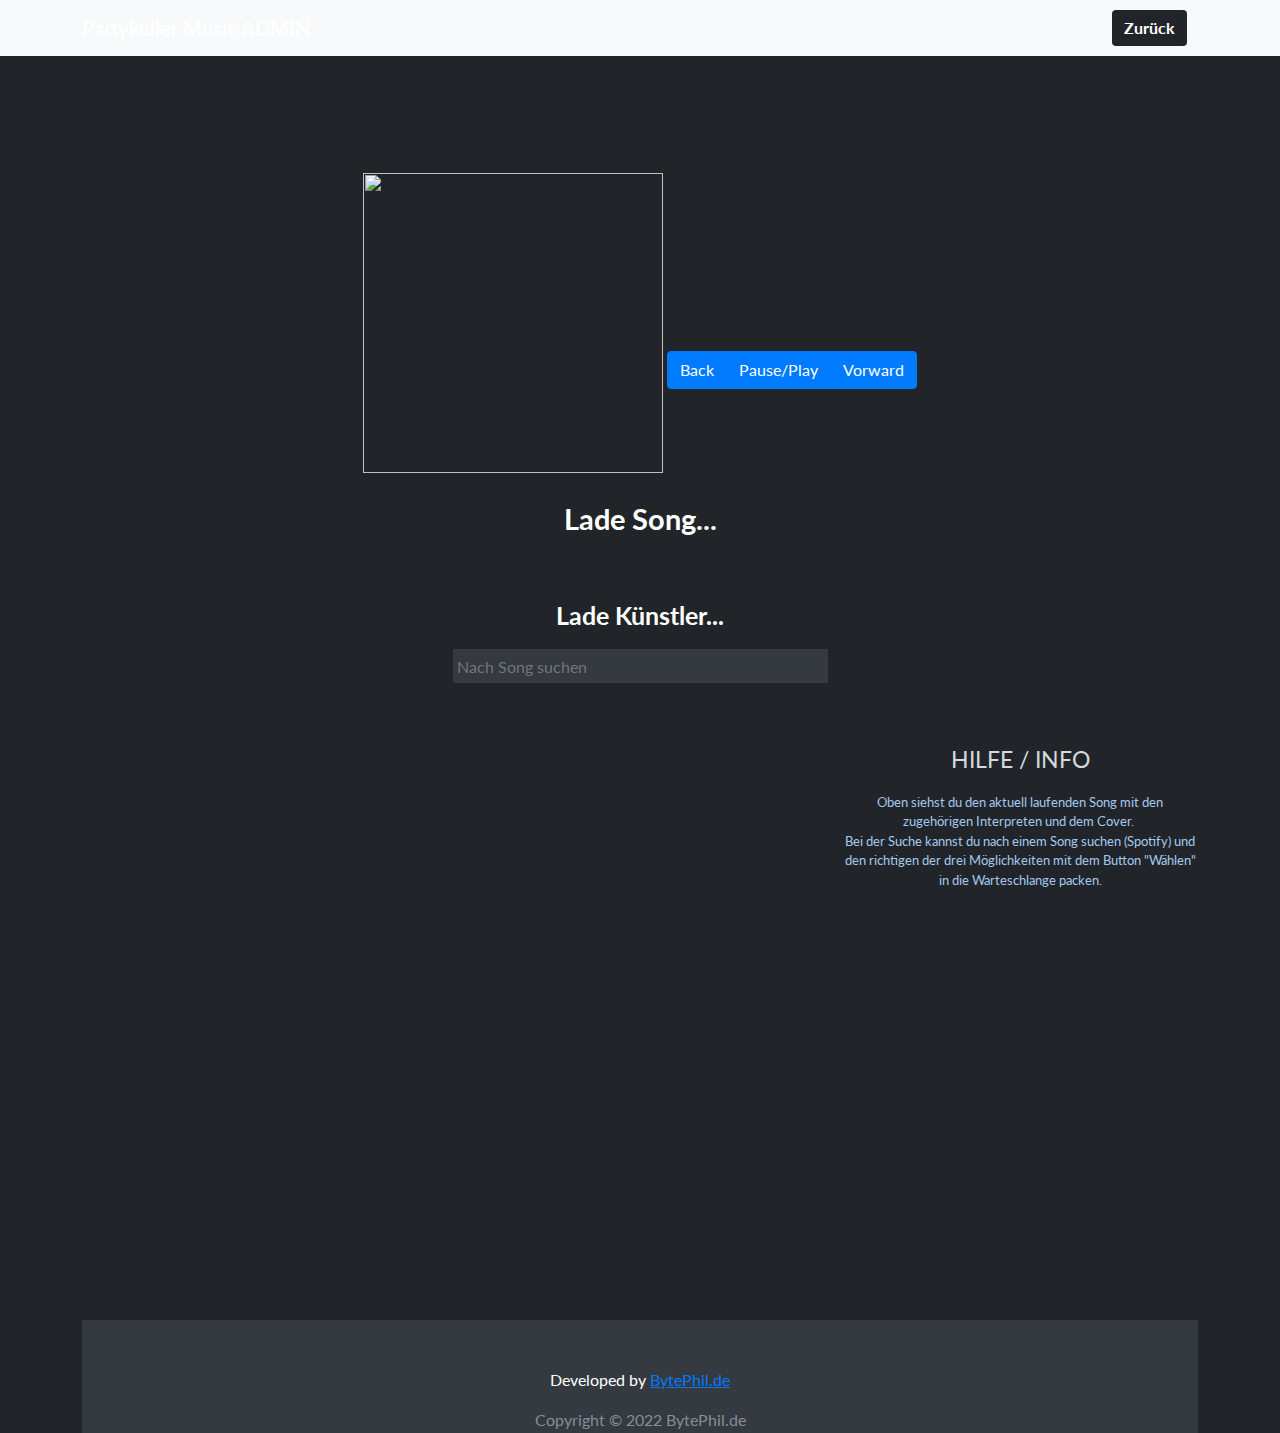
==== src/main/resources/WebPages/admin.html @ 1c629c85 "Admin site" ====
<!DOCTYPE html>
<html>

<head>
    <meta charset="utf-8">
    <meta name="viewport" content="width=device-width, initial-scale=1.0, shrink-to-fit=no">
    <title>Home - Brand</title>
    <link rel="stylesheet" href="assets/bootstrap/css/bootstrap.min.css">
    <link rel="stylesheet" href="https://fonts.googleapis.com/css?family=Lato:300,400,700,300italic,400italic,700italic&amp;display=swap">
    <link rel="stylesheet" href="assets/css/Articles-Badges-images.css">
    <link rel="stylesheet" href="assets/css/Footer-Dark-icons.css">
    <link rel="stylesheet" href="assets/css/untitled.css">
</head>

<body class="text-center" style="background: var(--bs-body-color);margin-bottom: -1081px;">
<nav class="navbar navbar-light navbar-expand bg-light navigation-clean" style="margin-top: 0px;">
    <div class="container"><a class="navbar-brand" href="#"><strong><span style="color: rgb(255, 255, 255);">Partykeller Music ADMIN</span></strong></a><button data-bs-toggle="collapse" class="navbar-toggler" data-bs-target="#navcol-1"></button>
        <div class="collapse navbar-collapse" id="navcol-1" style="color: var(--bs-indigo);"><a class="btn btn-primary ms-auto" role="button" href="/" style="background: var(--bs-body-color);border-style: none;"><strong>Zurück</strong></a></div>
        <header style="margin-left: 11px;color: var(--bs-indigo);background: var(--bs-indigo);"></header>
    </div>
</nav>
<header class="text-center text-white masthead" style="background: var(--bs-body-color);padding-bottom: 0px;margin-top: 0px;margin-bottom: 0px;height: 593px;">
    <picture style="width: 275px;height: 275;"><img id="song-cover" style="width: 300px;height: 300px;margin-bottom: 19px;padding-top: 0px;margin-top: -75px;"></picture>
    <div class="btn-group" role="group"><button class="btn btn-primary" id="back-button" type="button">Back</button><button class="btn btn-primary" id="play-button" type="button">Pause/Play</button><button class="btn btn-primary" id="vorward-button" type="button">Vorward</button></div>
    <div class="container">
        <div class="row">
            <div class="col-xl-9 mx-auto position-relative" style="margin-bottom: 4px;">
                <h1 id="song-name" class="mb-5" style="padding: 10px;padding-bottom: 0px;margin-bottom: 94px;height: 60px;font-size: 29px;">Lade Song...</h1>
                <h1 id="song-artists" class="mb-5" style="padding-bottom: 0px;margin-bottom: 94px;height: 40px;font-size: 25px;">Lade Künstler...</h1>
            </div>
        </div>
    </div>
</header>
<div class="overlay" style="background: rgba(18,18,18,255);"></div><input class="border-0" type="search" id="searchbar" style="background: rgb(52, 58, 64);text-align: left;width: 375px;padding: 0;margin: 0;height: 34px;padding-right: 0px;margin-left: 0px;color: var(--bs-light);border: 1px solid var(--bs-body-color);border-radius: 1px;margin-bottom: 11px;" placeholder=" Nach Song suchen">
<div class="overlay" style="background: rgba(18,18,18,255);"></div>
<div class="container py-4 py-xl-5" style="height: 579.013px;">
    <div class="row gy-4 row-cols-1 row-cols-md-2 row-cols-xl-3" style="height: 602.016px;">
        <div class="col" style="height: 257.328px;">
            <div class="p-4" style="height: 90px;">
                <div class="d-flex"><img class="rounded-circle flex-shrink-0 me-3 fit-cover" id="search-1-cover" width="50" height="50" src="https://cdn.bootstrapstudio.io/placeholders/1400x800.png">
                    <div>
                        <p class="fw-bold mb-0" id="search-1-name" style="color: var(--bs-blue);text-align: left;width: 175px;font-size: 15px;">Song-Name</p>
                        <p class="text-muted mb-0" id="search-1-artists" style="text-align: left;font-size: 14px;width: 175px;">Song-Artists</p>
                    </div><button class="btn btn-primary" id="search-1-button" type="button" style="text-align: left;height: 42px;">Wählen</button>
                </div>
            </div>
            <div class="p-4" style="height: 90px;">
                <div class="d-flex"><img class="rounded-circle flex-shrink-0 me-3 fit-cover" id="search-2-cover" width="50" height="50" src="https://cdn.bootstrapstudio.io/placeholders/1400x800.png">
                    <div>
                        <p class="fw-bold mb-0" id="search-2-name" style="color: var(--bs-blue);text-align: left;width: 175px;font-size: 15px;">Song-Name</p>
                        <p class="text-muted mb-0" id="search-2-artists" style="text-align: left;font-size: 14px;width: 175px;">Song-Artists</p>
                    </div><button class="btn btn-primary" id="search-2-button" type="button" style="text-align: left;height: 42px;">Wählen</button>
                </div>
            </div>
            <div class="p-4" style="height: 93px;">
                <div class="d-flex"><img class="rounded-circle flex-shrink-0 me-3 fit-cover" id="search-3-cover" width="50" height="50" src="https://cdn.bootstrapstudio.io/placeholders/1400x800.png">
                    <div>
                        <p class="fw-bold mb-0" id="search-3-name" style="color: var(--bs-blue);text-align: left;width: 175px;font-size: 15px;">Song-Name</p>
                        <p class="text-muted mb-0" id="search-3-artists" style="text-align: left;font-size: 14px;width: 175px;">Song-Artists</p>
                    </div><button class="btn btn-primary" id="search-3-button" type="button" style="text-align: left;height: 42px;">Wählen</button>
                </div>
            </div>
        </div>
        <div class="col">
            <p id="song-added" style="color: var(--bs-orange);font-size: 25px;height: 16.5px;font-weight: bold;"></p>
        </div>
        <div class="col" style="height: 197.837px;">
            <p style="color: rgb(212,218,223);font-size: 23px;">HILFE / INFO<br></p>
            <p style="color: #a4c7ed;font-size: 13px;">Oben siehst du den aktuell laufenden Song mit den zugehörigen Interpreten und dem Cover.&nbsp;<br>Bei der Suche kannst du nach einem Song suchen (Spotify) und den richtigen der drei Möglichkeiten mit dem Button "Wählen" in die Warteschlange packen.<br><br></p>
        </div>
    </div>
    <footer class="text-center bg-dark" style="color: #343a40;background: var(--bs-pink);">
        <div class="container text-white py-4 py-lg-5" style="background: #343a40;height: 113px;">
            <p>Developed by&nbsp;<a href="https://bytephil.de" style="text-align: left;">BytePhil.de</a></p>
            <p class="text-muted mb-0">Copyright © 2022 BytePhil.de</p>
        </div>
    </footer>
</div>
<section class="showcase"></section><script>
    window.onload = setupWebSocket;
    let ws;
    let uri1;
    let uri2;
    let uri3;

    function hideSearch() {
        document.getElementById("search-1-button").style.visibility = "hidden";
        document.getElementById("search-1-name").style.visibility = "hidden";
        document.getElementById("search-1-artists").style.visibility = "hidden";
        document.getElementById("search-1-cover").style.visibility = "hidden";

        document.getElementById("search-2-button").style.visibility = "hidden";
        document.getElementById("search-2-name").style.visibility = "hidden";
        document.getElementById("search-2-artists").style.visibility = "hidden";
        document.getElementById("search-2-cover").style.visibility = "hidden";

        document.getElementById("search-3-button").style.visibility = "hidden";
        document.getElementById("search-3-name").style.visibility = "hidden";
        document.getElementById("search-3-artists").style.visibility = "hidden";
        document.getElementById("search-3-cover").style.visibility = "hidden";
    }

    function setupWebSocket() {
        ws = new WebSocket("ws://" + location.hostname + "/main");

        setInterval(refresh, 1000);

        hideSearch();

        ws.onmessage = messageEvent => {
            let wsinput = messageEvent.data;
            if (wsinput.includes("Song-Name: ")) {
                wsinput = wsinput.replace("Song-Name: ", "");
                if (wsinput === "null") {
                    document.getElementById("song-name").innerHTML = "Kein Song läuft";
                } else {
                    document.getElementById("song-name").innerHTML = wsinput;
                }

            }
            else if (wsinput.includes("Song-Artists: ")) {
                wsinput = wsinput.replace("Song-Artists: ", "");
                document.getElementById("song-artists").innerHTML = wsinput;
            } else if (wsinput.includes("Song-Cover: ")) {
                wsinput = wsinput.replace("Song-Cover: ", "");
                document.getElementById("song-cover").src = wsinput;
                console.log("Link: " + wsinput);
            } else if (wsinput.includes("Not-playing")) {
                document.getElementById("song-name").innerHTML = "Kein Song läuft";
                document.getElementById("song-artists").innerHTML = "...";
            }
            else if (wsinput.includes("search-1-name")) {
                document.getElementById("search-1-name").style.visibility = "visible";
                document.getElementById("search-1-name").innerHTML = wsinput.replace("search-1-name: ", "");
                document.getElementById("song-added").innerHTML = " ";
            } else if (wsinput.includes("search-1-artists")) {
                document.getElementById("search-1-artists").style.visibility = "visible";
                document.getElementById("search-1-artists").innerHTML = wsinput.replace("search-1-artists: ", "");
            } else if (wsinput.includes("search-1-cover")) {
                document.getElementById("search-1-cover").style.visibility = "visible";
                document.getElementById("search-1-cover").src = wsinput.replace("search-1-cover: ", "");
            } else if (wsinput.includes("search-1-uri")) {
                document.getElementById("search-1-button").style.visibility = "visible";
                uri1 = wsinput.replace("search-1-uri: ", "");
            }
            else if (wsinput.includes("search-2-name")) {
                document.getElementById("search-2-name").style.visibility = "visible";
                document.getElementById("search-2-name").innerHTML = wsinput.replace("search-2-name: ", "");
            } else if (wsinput.includes("search-2-artists")) {
                document.getElementById("search-2-artists").style.visibility = "visible";
                document.getElementById("search-2-artists").innerHTML = wsinput.replace("search-2-artists: ", "");
            } else if (wsinput.includes("search-2-cover")) {
                document.getElementById("search-2-cover").style.visibility = "visible";
                document.getElementById("search-2-cover").src = wsinput.replace("search-2-cover: ", "");
            } else if (wsinput.includes("search-2-uri")) {
                document.getElementById("search-2-button").style.visibility = "visible";
                uri2 = wsinput.replace("search-2-uri: ", "");
            }
            else if (wsinput.includes("search-3-name")) {
                document.getElementById("search-3-name").style.visibility = "visible";
                document.getElementById("search-3-name").innerHTML = wsinput.replace("search-3-name: ", "");
            } else if (wsinput.includes("search-3-artists")) {
                document.getElementById("search-3-artists").style.visibility = "visible";
                document.getElementById("search-3-artists").innerHTML = wsinput.replace("search-3-artists: ", "");
            } else if (wsinput.includes("search-3-cover")) {
                document.getElementById("search-3-cover").style.visibility = "visible";
                document.getElementById("search-3-cover").src = wsinput.replace("search-3-cover: ", "");
            } else if (wsinput.includes("search-3-uri")) {
                document.getElementById("search-3-button").style.visibility = "visible";
                uri3 = wsinput.replace("search-3-uri: ", "");
            }

        }

    }
    // Buttons for selecting the right song
    document.getElementById('search-1-button').onclick = function() {
        ws.send("Song-Play: " + uri1);
        hideSearch();
        document.getElementById("song-added").innerHTML = "Song wurde hinzugefügt!";
    }
    document.getElementById('search-2-button').onclick = function() {
        ws.send("Song-Play: " + uri2);
        hideSearch();
        document.getElementById("song-added").innerHTML = "Song wurde hinzugefügt!";
    }
    document.getElementById('search-3-button').onclick = function() {
        ws.send("Song-Play: " + uri3);
        hideSearch();
        document.getElementById("song-added").innerHTML = "Song wurde hinzugefügt!";
    }

    // refresh function which gets timed every 1000 ms (on the top)
    function refresh() {
        ws.send("refresh");
        if (input.value != null) {
            ws.send("Search: " + input.value);
        }
    }

    // if input is entered, the value gets sent to the websocket
    const input = document.querySelector('#searchbar');

    input.addEventListener('change', updateValue);

    function updateValue() {
        ws.send("Search: " + input.value);
    }

    document.getElementById('back-button').onclick = function() {
        ws.send("BACK");
    }
    document.getElementById('play-button').onclick = function() {
        ws.send("PAUSE");
    }
    document.getElementById('vorward-button').onclick = function() {
        ws.send("VORWARD");
    }


</script>
<script src="assets/bootstrap/js/bootstrap.min.js"></script>
</body>

</html>
---- src/main/resources/WebPages/assets/css/Articles-Badges-images.css ----
.fit-cover {
  object-fit: cover;
}
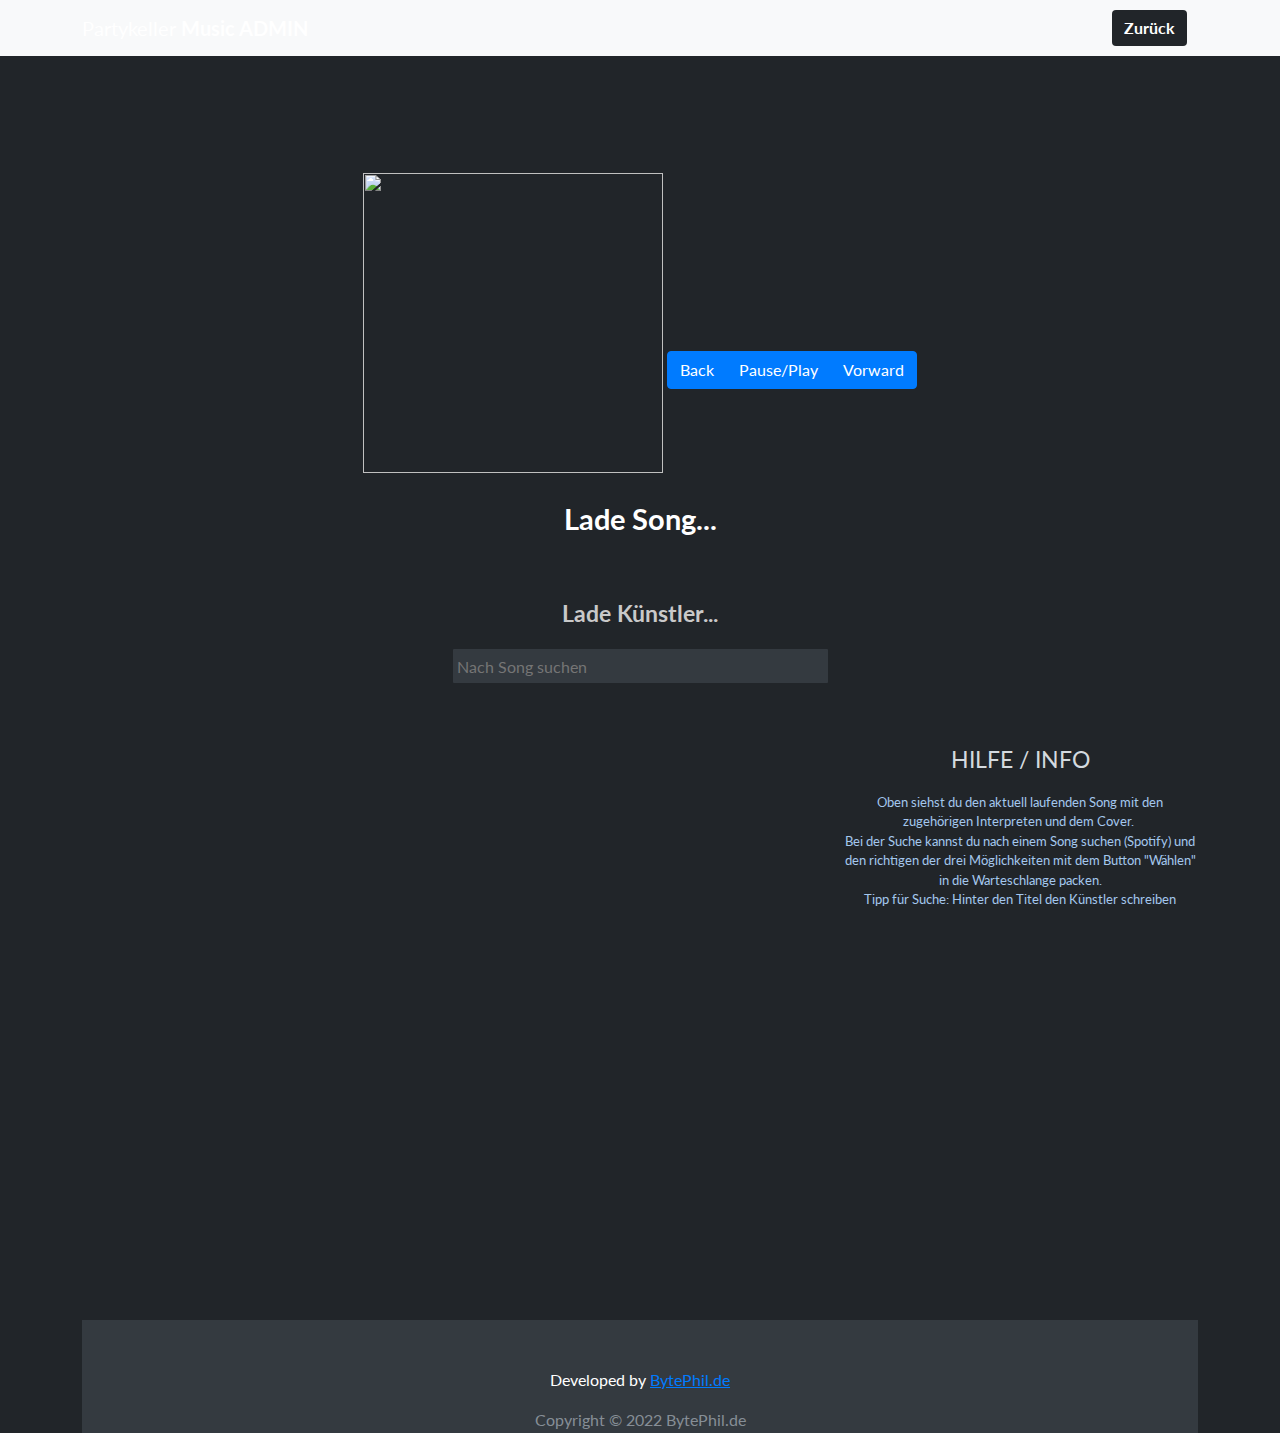
==== commit 0c1ac722: "Added IP block list" ====
--- a/src/main/resources/WebPages/admin.html
+++ b/src/main/resources/WebPages/admin.html
@@ -7,6 +7,7 @@
     <title>Home - Brand</title>
     <link rel="stylesheet" href="assets/bootstrap/css/bootstrap.min.css">
     <link rel="stylesheet" href="https://fonts.googleapis.com/css?family=Lato:300,400,700,300italic,400italic,700italic&amp;display=swap">
+    <link rel="stylesheet" href="https://fonts.googleapis.com/css?family=Abhaya+Libre&amp;display=swap">
     <link rel="stylesheet" href="assets/css/Articles-Badges-images.css">
     <link rel="stylesheet" href="assets/css/Footer-Dark-icons.css">
     <link rel="stylesheet" href="assets/css/untitled.css">
@@ -14,7 +15,7 @@
 
 <body class="text-center" style="background: var(--bs-body-color);margin-bottom: -1081px;">
 <nav class="navbar navbar-light navbar-expand bg-light navigation-clean" style="margin-top: 0px;">
-    <div class="container"><a class="navbar-brand" href="#"><strong><span style="color: rgb(255, 255, 255);">Partykeller Music ADMIN</span></strong></a><button data-bs-toggle="collapse" class="navbar-toggler" data-bs-target="#navcol-1"></button>
+    <div class="container"><a class="navbar-brand" href="#"><span style="color: rgb(255, 255, 255);">Partykeller </span><strong><span style="color: rgb(255, 255, 255);">Music ADMIN</span></strong></a><button data-bs-toggle="collapse" class="navbar-toggler" data-bs-target="#navcol-1"></button>
         <div class="collapse navbar-collapse" id="navcol-1" style="color: var(--bs-indigo);"><a class="btn btn-primary ms-auto" role="button" href="/" style="background: var(--bs-body-color);border-style: none;"><strong>Zurück</strong></a></div>
         <header style="margin-left: 11px;color: var(--bs-indigo);background: var(--bs-indigo);"></header>
     </div>
@@ -26,7 +27,7 @@
         <div class="row">
             <div class="col-xl-9 mx-auto position-relative" style="margin-bottom: 4px;">
                 <h1 id="song-name" class="mb-5" style="padding: 10px;padding-bottom: 0px;margin-bottom: 94px;height: 60px;font-size: 29px;">Lade Song...</h1>
-                <h1 id="song-artists" class="mb-5" style="padding-bottom: 0px;margin-bottom: 94px;height: 40px;font-size: 25px;">Lade Künstler...</h1>
+                <h1 id="song-artists" class="mb-5" style="padding-bottom: 0px;margin-bottom: 94px;height: 40px;font-size: 23px;color: rgb(201,201,201);">Lade Künstler...</h1>
             </div>
         </div>
     </div>
@@ -66,7 +67,7 @@
         </div>
         <div class="col" style="height: 197.837px;">
             <p style="color: rgb(212,218,223);font-size: 23px;">HILFE / INFO<br></p>
-            <p style="color: #a4c7ed;font-size: 13px;">Oben siehst du den aktuell laufenden Song mit den zugehörigen Interpreten und dem Cover.&nbsp;<br>Bei der Suche kannst du nach einem Song suchen (Spotify) und den richtigen der drei Möglichkeiten mit dem Button "Wählen" in die Warteschlange packen.<br><br></p>
+            <p style="color: #a4c7ed;font-size: 13px;">Oben siehst du den aktuell laufenden Song mit den zugehörigen Interpreten und dem Cover.&nbsp;<br>Bei der Suche kannst du nach einem Song suchen (Spotify) und den richtigen der drei Möglichkeiten mit dem Button "Wählen" in die Warteschlange packen.<br>Tipp für Suche: Hinter den Titel den Künstler schreiben<br><br></p>
         </div>
     </div>
     <footer class="text-center bg-dark" style="color: #343a40;background: var(--bs-pink);">
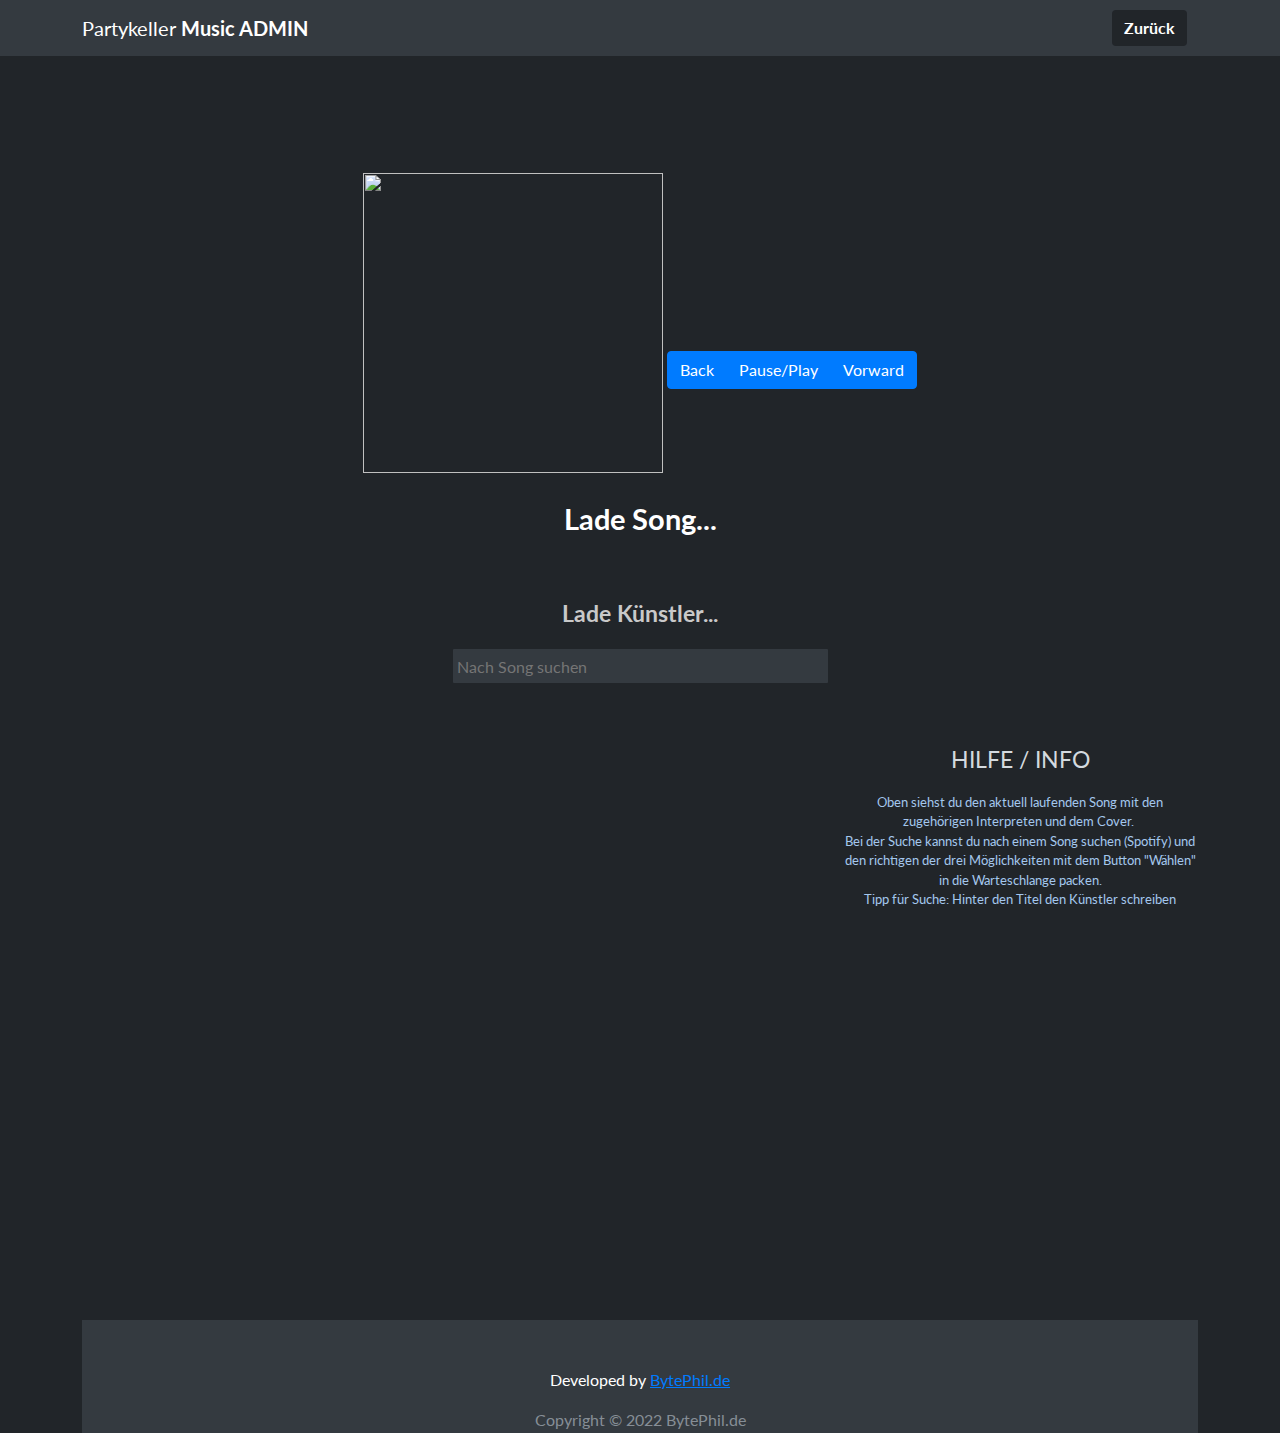
==== commit 0d05d1ba: "Bug Fixes" ====
--- a/src/main/resources/WebPages/admin.html
+++ b/src/main/resources/WebPages/admin.html
@@ -4,7 +4,7 @@
 <head>
     <meta charset="utf-8">
     <meta name="viewport" content="width=device-width, initial-scale=1.0, shrink-to-fit=no">
-    <title>Home - Brand</title>
+    <title>Partykeller Music</title>
     <link rel="stylesheet" href="assets/bootstrap/css/bootstrap.min.css">
     <link rel="stylesheet" href="https://fonts.googleapis.com/css?family=Lato:300,400,700,300italic,400italic,700italic&amp;display=swap">
     <link rel="stylesheet" href="https://fonts.googleapis.com/css?family=Abhaya+Libre&amp;display=swap">
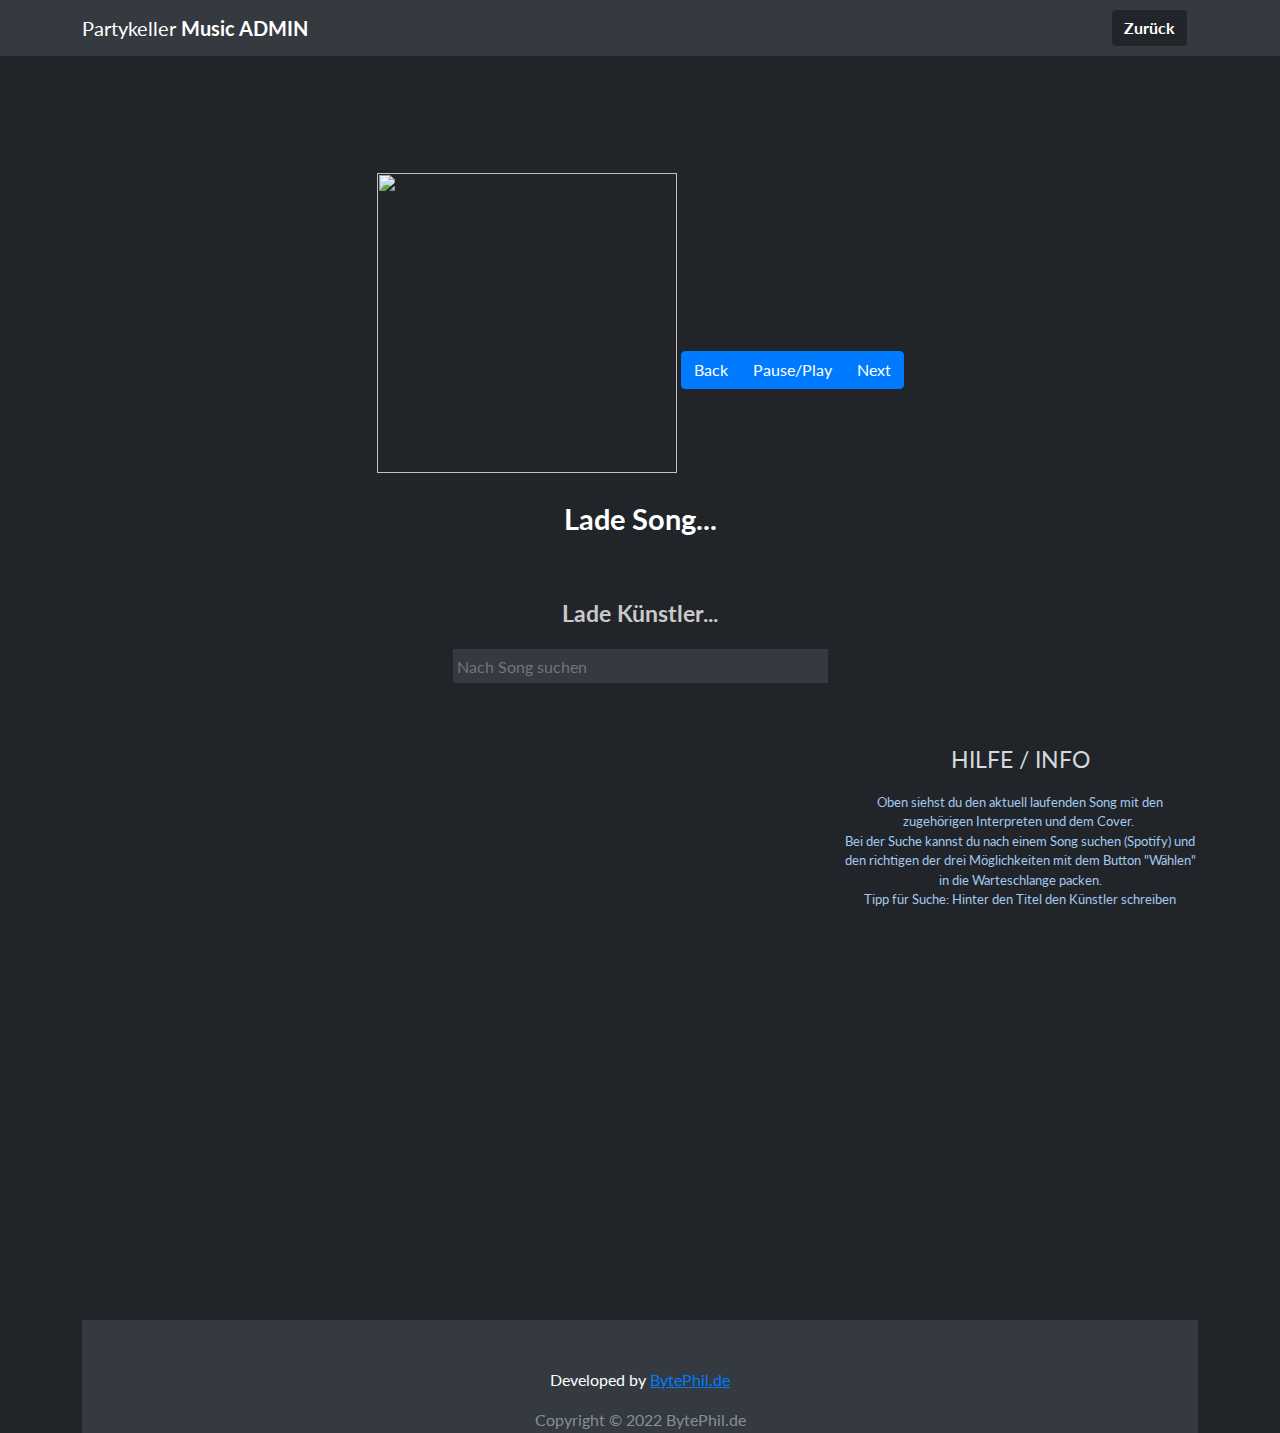
==== commit 0b26f3b2: "Fixed admin page next and back buttons" ====
--- a/src/main/resources/WebPages/admin.html
+++ b/src/main/resources/WebPages/admin.html
@@ -22,7 +22,7 @@
 </nav>
 <header class="text-center text-white masthead" style="background: var(--bs-body-color);padding-bottom: 0px;margin-top: 0px;margin-bottom: 0px;height: 593px;">
     <picture style="width: 275px;height: 275;"><img id="song-cover" style="width: 300px;height: 300px;margin-bottom: 19px;padding-top: 0px;margin-top: -75px;"></picture>
-    <div class="btn-group" role="group"><button class="btn btn-primary" id="back-button" type="button">Back</button><button class="btn btn-primary" id="play-button" type="button">Pause/Play</button><button class="btn btn-primary" id="vorward-button" type="button">Vorward</button></div>
+    <div class="btn-group" role="group"><button class="btn btn-primary" id="back-button" type="button">Back</button><button class="btn btn-primary" id="play-button" type="button">Pause/Play</button><button class="btn btn-primary" id="vorward-button" type="button">Next</button></div>
     <div class="container">
         <div class="row">
             <div class="col-xl-9 mx-auto position-relative" style="margin-bottom: 4px;">
@@ -77,149 +77,8 @@
         </div>
     </footer>
 </div>
-<section class="showcase"></section><script>
-    window.onload = setupWebSocket;
-    let ws;
-    let uri1;
-    let uri2;
-    let uri3;
-
-    function hideSearch() {
-        document.getElementById("search-1-button").style.visibility = "hidden";
-        document.getElementById("search-1-name").style.visibility = "hidden";
-        document.getElementById("search-1-artists").style.visibility = "hidden";
-        document.getElementById("search-1-cover").style.visibility = "hidden";
-
-        document.getElementById("search-2-button").style.visibility = "hidden";
-        document.getElementById("search-2-name").style.visibility = "hidden";
-        document.getElementById("search-2-artists").style.visibility = "hidden";
-        document.getElementById("search-2-cover").style.visibility = "hidden";
-
-        document.getElementById("search-3-button").style.visibility = "hidden";
-        document.getElementById("search-3-name").style.visibility = "hidden";
-        document.getElementById("search-3-artists").style.visibility = "hidden";
-        document.getElementById("search-3-cover").style.visibility = "hidden";
-    }
-
-    function setupWebSocket() {
-        ws = new WebSocket("ws://" + location.hostname + "/main");
-
-        setInterval(refresh, 1000);
-
-        hideSearch();
-
-        ws.onmessage = messageEvent => {
-            let wsinput = messageEvent.data;
-            if (wsinput.includes("Song-Name: ")) {
-                wsinput = wsinput.replace("Song-Name: ", "");
-                if (wsinput === "null") {
-                    document.getElementById("song-name").innerHTML = "Kein Song läuft";
-                } else {
-                    document.getElementById("song-name").innerHTML = wsinput;
-                }
-
-            }
-            else if (wsinput.includes("Song-Artists: ")) {
-                wsinput = wsinput.replace("Song-Artists: ", "");
-                document.getElementById("song-artists").innerHTML = wsinput;
-            } else if (wsinput.includes("Song-Cover: ")) {
-                wsinput = wsinput.replace("Song-Cover: ", "");
-                document.getElementById("song-cover").src = wsinput;
-                console.log("Link: " + wsinput);
-            } else if (wsinput.includes("Not-playing")) {
-                document.getElementById("song-name").innerHTML = "Kein Song läuft";
-                document.getElementById("song-artists").innerHTML = "...";
-            }
-            else if (wsinput.includes("search-1-name")) {
-                document.getElementById("search-1-name").style.visibility = "visible";
-                document.getElementById("search-1-name").innerHTML = wsinput.replace("search-1-name: ", "");
-                document.getElementById("song-added").innerHTML = " ";
-            } else if (wsinput.includes("search-1-artists")) {
-                document.getElementById("search-1-artists").style.visibility = "visible";
-                document.getElementById("search-1-artists").innerHTML = wsinput.replace("search-1-artists: ", "");
-            } else if (wsinput.includes("search-1-cover")) {
-                document.getElementById("search-1-cover").style.visibility = "visible";
-                document.getElementById("search-1-cover").src = wsinput.replace("search-1-cover: ", "");
-            } else if (wsinput.includes("search-1-uri")) {
-                document.getElementById("search-1-button").style.visibility = "visible";
-                uri1 = wsinput.replace("search-1-uri: ", "");
-            }
-            else if (wsinput.includes("search-2-name")) {
-                document.getElementById("search-2-name").style.visibility = "visible";
-                document.getElementById("search-2-name").innerHTML = wsinput.replace("search-2-name: ", "");
-            } else if (wsinput.includes("search-2-artists")) {
-                document.getElementById("search-2-artists").style.visibility = "visible";
-                document.getElementById("search-2-artists").innerHTML = wsinput.replace("search-2-artists: ", "");
-            } else if (wsinput.includes("search-2-cover")) {
-                document.getElementById("search-2-cover").style.visibility = "visible";
-                document.getElementById("search-2-cover").src = wsinput.replace("search-2-cover: ", "");
-            } else if (wsinput.includes("search-2-uri")) {
-                document.getElementById("search-2-button").style.visibility = "visible";
-                uri2 = wsinput.replace("search-2-uri: ", "");
-            }
-            else if (wsinput.includes("search-3-name")) {
-                document.getElementById("search-3-name").style.visibility = "visible";
-                document.getElementById("search-3-name").innerHTML = wsinput.replace("search-3-name: ", "");
-            } else if (wsinput.includes("search-3-artists")) {
-                document.getElementById("search-3-artists").style.visibility = "visible";
-                document.getElementById("search-3-artists").innerHTML = wsinput.replace("search-3-artists: ", "");
-            } else if (wsinput.includes("search-3-cover")) {
-                document.getElementById("search-3-cover").style.visibility = "visible";
-                document.getElementById("search-3-cover").src = wsinput.replace("search-3-cover: ", "");
-            } else if (wsinput.includes("search-3-uri")) {
-                document.getElementById("search-3-button").style.visibility = "visible";
-                uri3 = wsinput.replace("search-3-uri: ", "");
-            }
-
-        }
-
-    }
-    // Buttons for selecting the right song
-    document.getElementById('search-1-button').onclick = function() {
-        ws.send("Song-Play: " + uri1);
-        hideSearch();
-        document.getElementById("song-added").innerHTML = "Song wurde hinzugefügt!";
-    }
-    document.getElementById('search-2-button').onclick = function() {
-        ws.send("Song-Play: " + uri2);
-        hideSearch();
-        document.getElementById("song-added").innerHTML = "Song wurde hinzugefügt!";
-    }
-    document.getElementById('search-3-button').onclick = function() {
-        ws.send("Song-Play: " + uri3);
-        hideSearch();
-        document.getElementById("song-added").innerHTML = "Song wurde hinzugefügt!";
-    }
-
-    // refresh function which gets timed every 1000 ms (on the top)
-    function refresh() {
-        ws.send("refresh");
-        if (input.value != null) {
-            ws.send("Search: " + input.value);
-        }
-    }
-
-    // if input is entered, the value gets sent to the websocket
-    const input = document.querySelector('#searchbar');
-
-    input.addEventListener('change', updateValue);
-
-    function updateValue() {
-        ws.send("Search: " + input.value);
-    }
-
-    document.getElementById('back-button').onclick = function() {
-        ws.send("BACK");
-    }
-    document.getElementById('play-button').onclick = function() {
-        ws.send("PAUSE");
-    }
-    document.getElementById('vorward-button').onclick = function() {
-        ws.send("VORWARD");
-    }
-
-
-</script>
+<section class="showcase"></section>
+<script src="assets/script/adminscript.js"></script>
 <script src="assets/bootstrap/js/bootstrap.min.js"></script>
 </body>
 
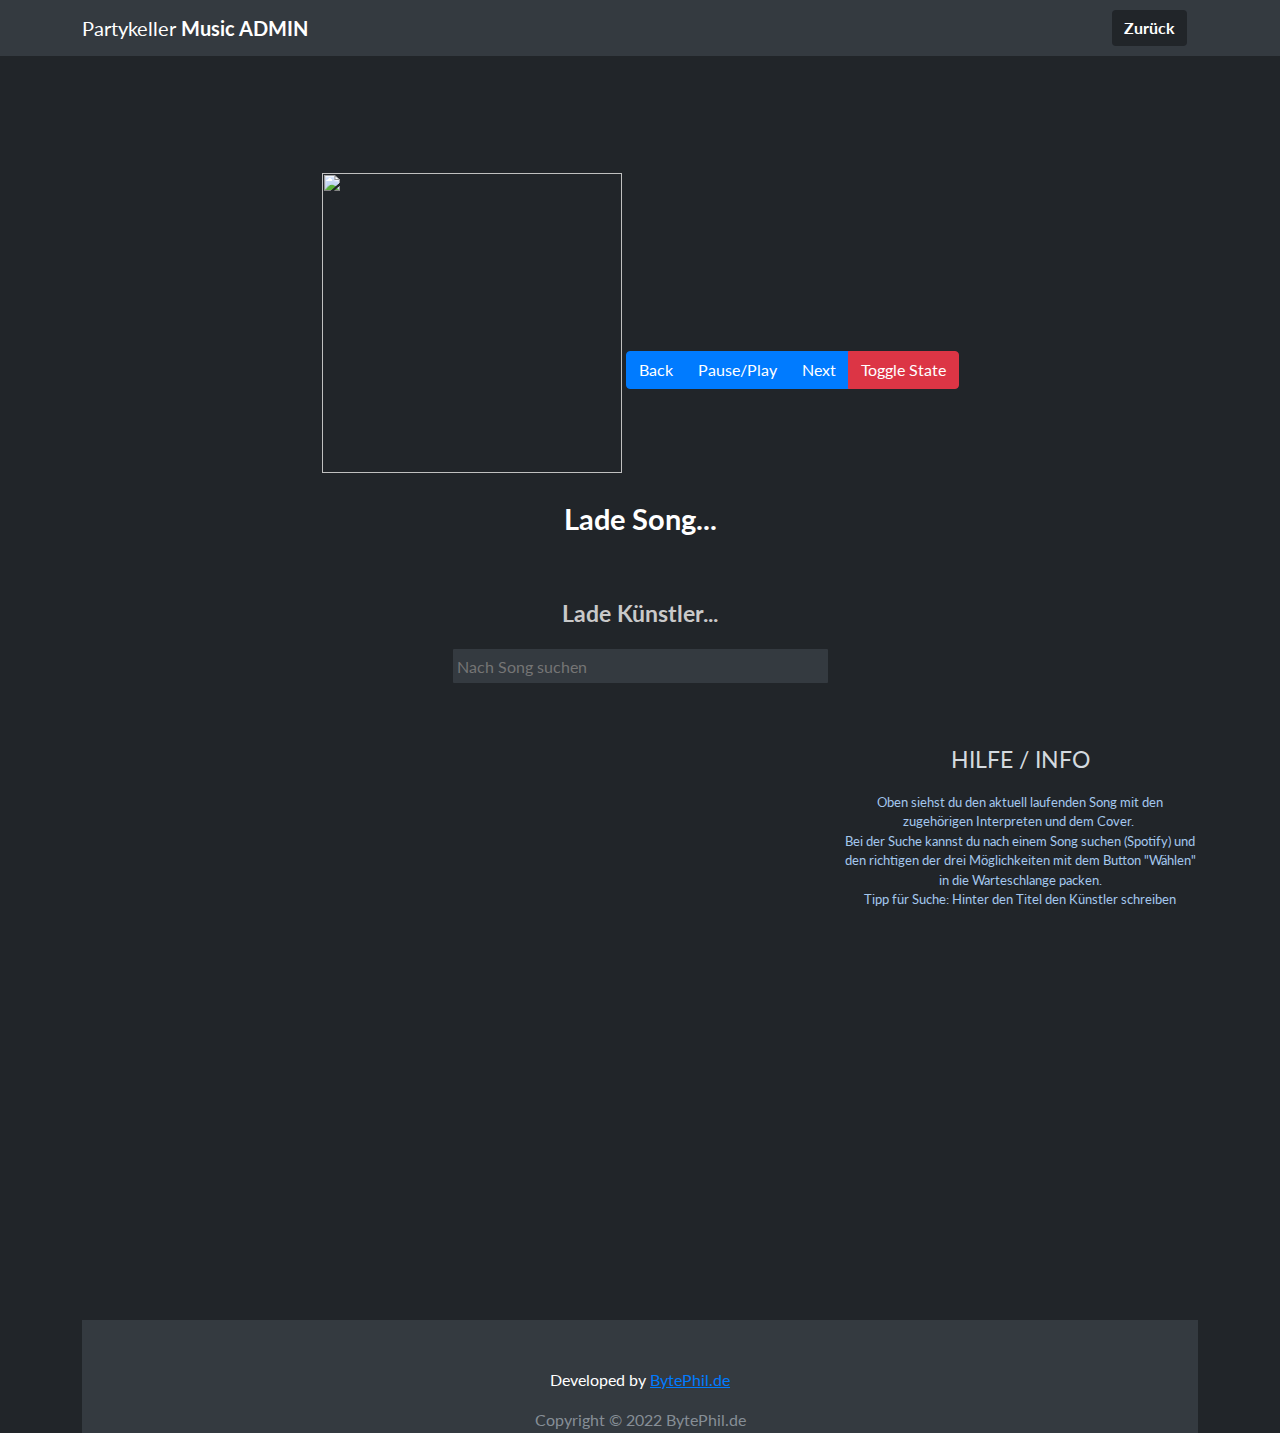
==== commit b0a9e79d: "Added toggle switch to admin page with functionality" ====
--- a/src/main/resources/WebPages/admin.html
+++ b/src/main/resources/WebPages/admin.html
@@ -1,85 +1,332 @@
 <!DOCTYPE html>
 <html>
+  <head>
+    <meta charset="utf-8" />
+    <meta
+      name="viewport"
+      content="width=device-width, initial-scale=1.0, shrink-to-fit=no"
+    />
+    <title>Partykeller Music</title>
+    <link rel="stylesheet" href="assets/bootstrap/css/bootstrap.min.css" />
+    <link
+      rel="stylesheet"
+      href="https://fonts.googleapis.com/css?family=Lato:300,400,700,300italic,400italic,700italic&amp;display=swap"
+    />
+    <link
+      rel="stylesheet"
+      href="https://fonts.googleapis.com/css?family=Abhaya+Libre&amp;display=swap"
+    />
+    <link rel="stylesheet" href="assets/css/Articles-Badges-images.css" />
+    <link rel="stylesheet" href="assets/css/Footer-Dark-icons.css" />
+    <link rel="stylesheet" href="assets/css/untitled.css" />
+  </head>
 
-<head>
-    <meta charset="utf-8">
-    <meta name="viewport" content="width=device-width, initial-scale=1.0, shrink-to-fit=no">
-    <title>Partykeller Music</title>
-    <link rel="stylesheet" href="assets/bootstrap/css/bootstrap.min.css">
-    <link rel="stylesheet" href="https://fonts.googleapis.com/css?family=Lato:300,400,700,300italic,400italic,700italic&amp;display=swap">
-    <link rel="stylesheet" href="https://fonts.googleapis.com/css?family=Abhaya+Libre&amp;display=swap">
-    <link rel="stylesheet" href="assets/css/Articles-Badges-images.css">
-    <link rel="stylesheet" href="assets/css/Footer-Dark-icons.css">
-    <link rel="stylesheet" href="assets/css/untitled.css">
-</head>
-
-<body class="text-center" style="background: var(--bs-body-color);margin-bottom: -1081px;">
-<nav class="navbar navbar-light navbar-expand bg-light navigation-clean" style="margin-top: 0px;">
-    <div class="container"><a class="navbar-brand" href="#"><span style="color: rgb(255, 255, 255);">Partykeller </span><strong><span style="color: rgb(255, 255, 255);">Music ADMIN</span></strong></a><button data-bs-toggle="collapse" class="navbar-toggler" data-bs-target="#navcol-1"></button>
-        <div class="collapse navbar-collapse" id="navcol-1" style="color: var(--bs-indigo);"><a class="btn btn-primary ms-auto" role="button" href="/" style="background: var(--bs-body-color);border-style: none;"><strong>Zurück</strong></a></div>
-        <header style="margin-left: 11px;color: var(--bs-indigo);background: var(--bs-indigo);"></header>
+  <body
+    class="text-center"
+    style="background: var(--bs-body-color); margin-bottom: -1081px"
+  >
+    <nav
+      class="navbar navbar-light navbar-expand bg-light navigation-clean"
+      style="margin-top: 0px"
+    >
+      <div class="container">
+        <a class="navbar-brand" href="#"
+          ><span style="color: rgb(255, 255, 255)">Partykeller </span
+          ><strong
+            ><span style="color: rgb(255, 255, 255)">Music ADMIN</span></strong
+          ></a
+        ><button
+          data-bs-toggle="collapse"
+          class="navbar-toggler"
+          data-bs-target="#navcol-1"
+        ></button>
+        <div
+          class="collapse navbar-collapse"
+          id="navcol-1"
+          style="color: var(--bs-indigo)"
+        >
+          <a
+            class="btn btn-primary ms-auto"
+            role="button"
+            href="/"
+            style="background: var(--bs-body-color); border-style: none"
+            ><strong>Zurück</strong></a
+          >
+        </div>
+        <header
+          style="
+            margin-left: 11px;
+            color: var(--bs-indigo);
+            background: var(--bs-indigo);
+          "
+        ></header>
+      </div>
+    </nav>
+    <header
+      class="text-center text-white masthead"
+      style="
+        background: var(--bs-body-color);
+        padding-bottom: 0px;
+        margin-top: 0px;
+        margin-bottom: 0px;
+        height: 593px;
+      "
+    >
+      <picture style="width: 275px; height: 275"
+        ><img
+          id="song-cover"
+          style="
+            width: 300px;
+            height: 300px;
+            margin-bottom: 19px;
+            padding-top: 0px;
+            margin-top: -75px;
+          "
+      /></picture>
+      <div class="btn-group" role="group">
+        <button class="btn btn-primary" id="back-button" type="button">
+          Back
+        </button>
+        <button class="btn btn-primary" id="play-button" type="button">
+          Pause/Play
+        </button>
+        <button class="btn btn-primary" id="vorward-button" type="button">
+          Next
+        </button>
+        <button class="btn btn-danger" id="toggle-state" type="button">
+          Toggle State
+        </button>
+      </div>
+      <div class="container">
+        <div class="row">
+          <div
+            class="col-xl-9 mx-auto position-relative"
+            style="margin-bottom: 4px"
+          >
+            <h1
+              id="song-name"
+              class="mb-5"
+              style="
+                padding: 10px;
+                padding-bottom: 0px;
+                margin-bottom: 94px;
+                height: 60px;
+                font-size: 29px;
+              "
+            >
+              Lade Song...
+            </h1>
+            <h1
+              id="song-artists"
+              class="mb-5"
+              style="
+                padding-bottom: 0px;
+                margin-bottom: 94px;
+                height: 40px;
+                font-size: 23px;
+                color: rgb(201, 201, 201);
+              "
+            >
+              Lade Künstler...
+            </h1>
+          </div>
+        </div>
+      </div>
+    </header>
+    <div class="overlay" style="background: rgba(18, 18, 18, 255)"></div>
+    <input
+      class="border-0"
+      type="search"
+      id="searchbar"
+      style="
+        background: rgb(52, 58, 64);
+        text-align: left;
+        width: 375px;
+        padding: 0;
+        margin: 0;
+        height: 34px;
+        padding-right: 0px;
+        margin-left: 0px;
+        color: var(--bs-light);
+        border: 1px solid var(--bs-body-color);
+        border-radius: 1px;
+        margin-bottom: 11px;
+      "
+      placeholder=" Nach Song suchen"
+    />
+    <div class="overlay" style="background: rgba(18, 18, 18, 255)"></div>
+    <div class="container py-4 py-xl-5" style="height: 579.013px">
+      <div
+        class="row gy-4 row-cols-1 row-cols-md-2 row-cols-xl-3"
+        style="height: 602.016px"
+      >
+        <div class="col" style="height: 257.328px">
+          <div class="p-4" style="height: 90px">
+            <div class="d-flex">
+              <img
+                class="rounded-circle flex-shrink-0 me-3 fit-cover"
+                id="search-1-cover"
+                width="50"
+                height="50"
+                src="https://cdn.bootstrapstudio.io/placeholders/1400x800.png"
+              />
+              <div>
+                <p
+                  class="fw-bold mb-0"
+                  id="search-1-name"
+                  style="
+                    color: var(--bs-blue);
+                    text-align: left;
+                    width: 175px;
+                    font-size: 15px;
+                  "
+                >
+                  Song-Name
+                </p>
+                <p
+                  class="text-muted mb-0"
+                  id="search-1-artists"
+                  style="text-align: left; font-size: 14px; width: 175px"
+                >
+                  Song-Artists
+                </p>
+              </div>
+              <button
+                class="btn btn-primary"
+                id="search-1-button"
+                type="button"
+                style="text-align: left; height: 42px"
+              >
+                Wählen
+              </button>
+            </div>
+          </div>
+          <div class="p-4" style="height: 90px">
+            <div class="d-flex">
+              <img
+                class="rounded-circle flex-shrink-0 me-3 fit-cover"
+                id="search-2-cover"
+                width="50"
+                height="50"
+                src="https://cdn.bootstrapstudio.io/placeholders/1400x800.png"
+              />
+              <div>
+                <p
+                  class="fw-bold mb-0"
+                  id="search-2-name"
+                  style="
+                    color: var(--bs-blue);
+                    text-align: left;
+                    width: 175px;
+                    font-size: 15px;
+                  "
+                >
+                  Song-Name
+                </p>
+                <p
+                  class="text-muted mb-0"
+                  id="search-2-artists"
+                  style="text-align: left; font-size: 14px; width: 175px"
+                >
+                  Song-Artists
+                </p>
+              </div>
+              <button
+                class="btn btn-primary"
+                id="search-2-button"
+                type="button"
+                style="text-align: left; height: 42px"
+              >
+                Wählen
+              </button>
+            </div>
+          </div>
+          <div class="p-4" style="height: 93px">
+            <div class="d-flex">
+              <img
+                class="rounded-circle flex-shrink-0 me-3 fit-cover"
+                id="search-3-cover"
+                width="50"
+                height="50"
+                src="https://cdn.bootstrapstudio.io/placeholders/1400x800.png"
+              />
+              <div>
+                <p
+                  class="fw-bold mb-0"
+                  id="search-3-name"
+                  style="
+                    color: var(--bs-blue);
+                    text-align: left;
+                    width: 175px;
+                    font-size: 15px;
+                  "
+                >
+                  Song-Name
+                </p>
+                <p
+                  class="text-muted mb-0"
+                  id="search-3-artists"
+                  style="text-align: left; font-size: 14px; width: 175px"
+                >
+                  Song-Artists
+                </p>
+              </div>
+              <button
+                class="btn btn-primary"
+                id="search-3-button"
+                type="button"
+                style="text-align: left; height: 42px"
+              >
+                Wählen
+              </button>
+            </div>
+          </div>
+        </div>
+        <div class="col">
+          <p
+            id="song-added"
+            style="
+              color: var(--bs-orange);
+              font-size: 25px;
+              height: 16.5px;
+              font-weight: bold;
+            "
+          ></p>
+        </div>
+        <div class="col" style="height: 197.837px">
+          <p style="color: rgb(212, 218, 223); font-size: 23px">
+            HILFE / INFO<br />
+          </p>
+          <p style="color: #a4c7ed; font-size: 13px">
+            Oben siehst du den aktuell laufenden Song mit den zugehörigen
+            Interpreten und dem Cover.&nbsp;<br />Bei der Suche kannst du nach
+            einem Song suchen (Spotify) und den richtigen der drei Möglichkeiten
+            mit dem Button "Wählen" in die Warteschlange packen.<br />Tipp für
+            Suche: Hinter den Titel den Künstler schreiben<br /><br />
+          </p>
+        </div>
+      </div>
+      <footer
+        class="text-center bg-dark"
+        style="color: #343a40; background: var(--bs-pink)"
+      >
+        <div
+          class="container text-white py-4 py-lg-5"
+          style="background: #343a40; height: 113px"
+        >
+          <p>
+            Developed by&nbsp;<a
+              href="https://bytephil.de"
+              style="text-align: left"
+              >BytePhil.de</a
+            >
+          </p>
+          <p class="text-muted mb-0">Copyright © 2022 BytePhil.de</p>
+        </div>
+      </footer>
     </div>
-</nav>
-<header class="text-center text-white masthead" style="background: var(--bs-body-color);padding-bottom: 0px;margin-top: 0px;margin-bottom: 0px;height: 593px;">
-    <picture style="width: 275px;height: 275;"><img id="song-cover" style="width: 300px;height: 300px;margin-bottom: 19px;padding-top: 0px;margin-top: -75px;"></picture>
-    <div class="btn-group" role="group"><button class="btn btn-primary" id="back-button" type="button">Back</button><button class="btn btn-primary" id="play-button" type="button">Pause/Play</button><button class="btn btn-primary" id="vorward-button" type="button">Next</button></div>
-    <div class="container">
-        <div class="row">
-            <div class="col-xl-9 mx-auto position-relative" style="margin-bottom: 4px;">
-                <h1 id="song-name" class="mb-5" style="padding: 10px;padding-bottom: 0px;margin-bottom: 94px;height: 60px;font-size: 29px;">Lade Song...</h1>
-                <h1 id="song-artists" class="mb-5" style="padding-bottom: 0px;margin-bottom: 94px;height: 40px;font-size: 23px;color: rgb(201,201,201);">Lade Künstler...</h1>
-            </div>
-        </div>
-    </div>
-</header>
-<div class="overlay" style="background: rgba(18,18,18,255);"></div><input class="border-0" type="search" id="searchbar" style="background: rgb(52, 58, 64);text-align: left;width: 375px;padding: 0;margin: 0;height: 34px;padding-right: 0px;margin-left: 0px;color: var(--bs-light);border: 1px solid var(--bs-body-color);border-radius: 1px;margin-bottom: 11px;" placeholder=" Nach Song suchen">
-<div class="overlay" style="background: rgba(18,18,18,255);"></div>
-<div class="container py-4 py-xl-5" style="height: 579.013px;">
-    <div class="row gy-4 row-cols-1 row-cols-md-2 row-cols-xl-3" style="height: 602.016px;">
-        <div class="col" style="height: 257.328px;">
-            <div class="p-4" style="height: 90px;">
-                <div class="d-flex"><img class="rounded-circle flex-shrink-0 me-3 fit-cover" id="search-1-cover" width="50" height="50" src="https://cdn.bootstrapstudio.io/placeholders/1400x800.png">
-                    <div>
-                        <p class="fw-bold mb-0" id="search-1-name" style="color: var(--bs-blue);text-align: left;width: 175px;font-size: 15px;">Song-Name</p>
-                        <p class="text-muted mb-0" id="search-1-artists" style="text-align: left;font-size: 14px;width: 175px;">Song-Artists</p>
-                    </div><button class="btn btn-primary" id="search-1-button" type="button" style="text-align: left;height: 42px;">Wählen</button>
-                </div>
-            </div>
-            <div class="p-4" style="height: 90px;">
-                <div class="d-flex"><img class="rounded-circle flex-shrink-0 me-3 fit-cover" id="search-2-cover" width="50" height="50" src="https://cdn.bootstrapstudio.io/placeholders/1400x800.png">
-                    <div>
-                        <p class="fw-bold mb-0" id="search-2-name" style="color: var(--bs-blue);text-align: left;width: 175px;font-size: 15px;">Song-Name</p>
-                        <p class="text-muted mb-0" id="search-2-artists" style="text-align: left;font-size: 14px;width: 175px;">Song-Artists</p>
-                    </div><button class="btn btn-primary" id="search-2-button" type="button" style="text-align: left;height: 42px;">Wählen</button>
-                </div>
-            </div>
-            <div class="p-4" style="height: 93px;">
-                <div class="d-flex"><img class="rounded-circle flex-shrink-0 me-3 fit-cover" id="search-3-cover" width="50" height="50" src="https://cdn.bootstrapstudio.io/placeholders/1400x800.png">
-                    <div>
-                        <p class="fw-bold mb-0" id="search-3-name" style="color: var(--bs-blue);text-align: left;width: 175px;font-size: 15px;">Song-Name</p>
-                        <p class="text-muted mb-0" id="search-3-artists" style="text-align: left;font-size: 14px;width: 175px;">Song-Artists</p>
-                    </div><button class="btn btn-primary" id="search-3-button" type="button" style="text-align: left;height: 42px;">Wählen</button>
-                </div>
-            </div>
-        </div>
-        <div class="col">
-            <p id="song-added" style="color: var(--bs-orange);font-size: 25px;height: 16.5px;font-weight: bold;"></p>
-        </div>
-        <div class="col" style="height: 197.837px;">
-            <p style="color: rgb(212,218,223);font-size: 23px;">HILFE / INFO<br></p>
-            <p style="color: #a4c7ed;font-size: 13px;">Oben siehst du den aktuell laufenden Song mit den zugehörigen Interpreten und dem Cover.&nbsp;<br>Bei der Suche kannst du nach einem Song suchen (Spotify) und den richtigen der drei Möglichkeiten mit dem Button "Wählen" in die Warteschlange packen.<br>Tipp für Suche: Hinter den Titel den Künstler schreiben<br><br></p>
-        </div>
-    </div>
-    <footer class="text-center bg-dark" style="color: #343a40;background: var(--bs-pink);">
-        <div class="container text-white py-4 py-lg-5" style="background: #343a40;height: 113px;">
-            <p>Developed by&nbsp;<a href="https://bytephil.de" style="text-align: left;">BytePhil.de</a></p>
-            <p class="text-muted mb-0">Copyright © 2022 BytePhil.de</p>
-        </div>
-    </footer>
-</div>
-<section class="showcase"></section>
-<script src="assets/script/adminscript.js"></script>
-<script src="assets/bootstrap/js/bootstrap.min.js"></script>
-</body>
-
-</html>+    <section class="showcase"></section>
+    <script src="assets/script/adminscript.js"></script>
+    <script src="assets/bootstrap/js/bootstrap.min.js"></script>
+  </body>
+</html>
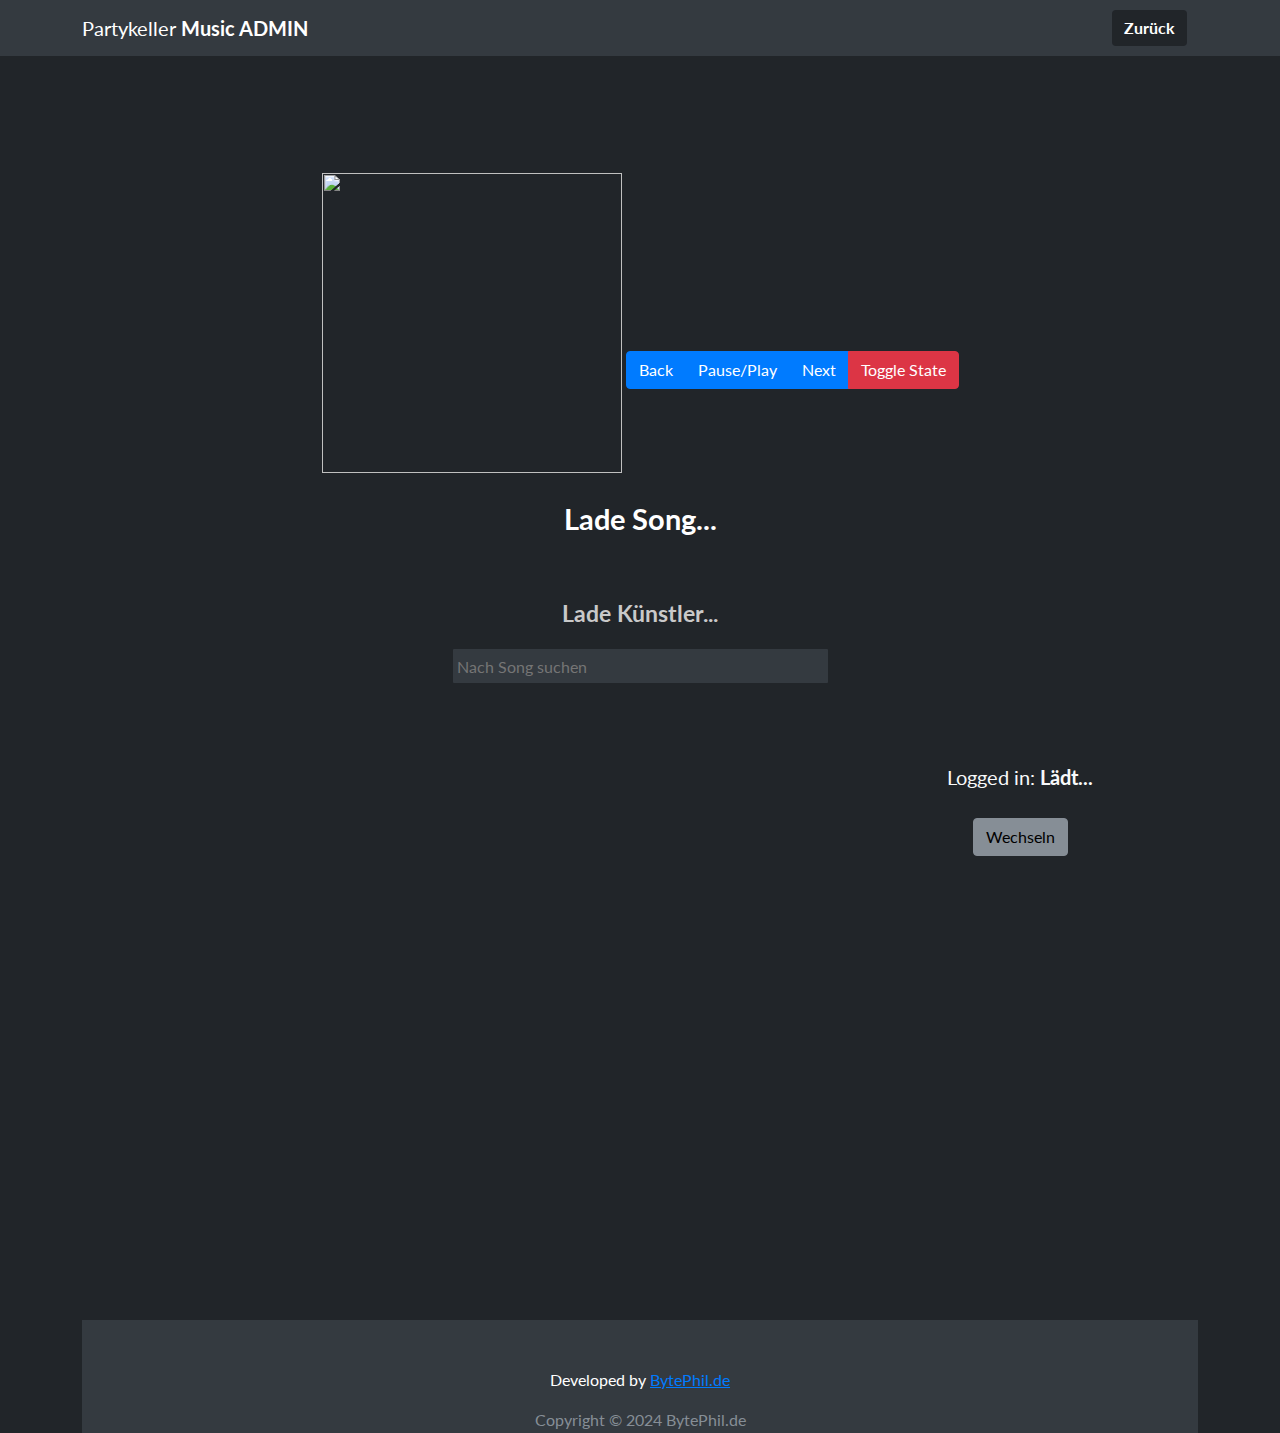
==== commit a358db59: "Added username of currently used Spotify account on admin page" ====
--- a/src/main/resources/WebPages/admin.html
+++ b/src/main/resources/WebPages/admin.html
@@ -294,16 +294,21 @@
           ></p>
         </div>
         <div class="col" style="height: 197.837px">
-          <p style="color: rgb(212, 218, 223); font-size: 23px">
-            HILFE / INFO<br />
+          <div
+            class="user-info"
+            style="padding: 10px; border-radius: 50%; text-align: center"
+          ></div>
+          <p style="font-size: 20px; color: var(--bs-light)">
+            Logged in: <span id="username"><strong>Lädt...</strong></span>
           </p>
-          <p style="color: #a4c7ed; font-size: 13px">
-            Oben siehst du den aktuell laufenden Song mit den zugehörigen
-            Interpreten und dem Cover.&nbsp;<br />Bei der Suche kannst du nach
-            einem Song suchen (Spotify) und den richtigen der drei Möglichkeiten
-            mit dem Button "Wählen" in die Warteschlange packen.<br />Tipp für
-            Suche: Hinter den Titel den Künstler schreiben<br /><br />
-          </p>
+          <button
+            class="btn btn-secondary"
+            id="change-user-button"
+            type="button"
+            style="margin-top: 10px"
+          >
+            Wechseln
+          </button>
         </div>
       </div>
       <footer
@@ -321,7 +326,7 @@
               >BytePhil.de</a
             >
           </p>
-          <p class="text-muted mb-0">Copyright © 2022 BytePhil.de</p>
+          <p class="text-muted mb-0">Copyright © 2024 BytePhil.de</p>
         </div>
       </footer>
     </div>
